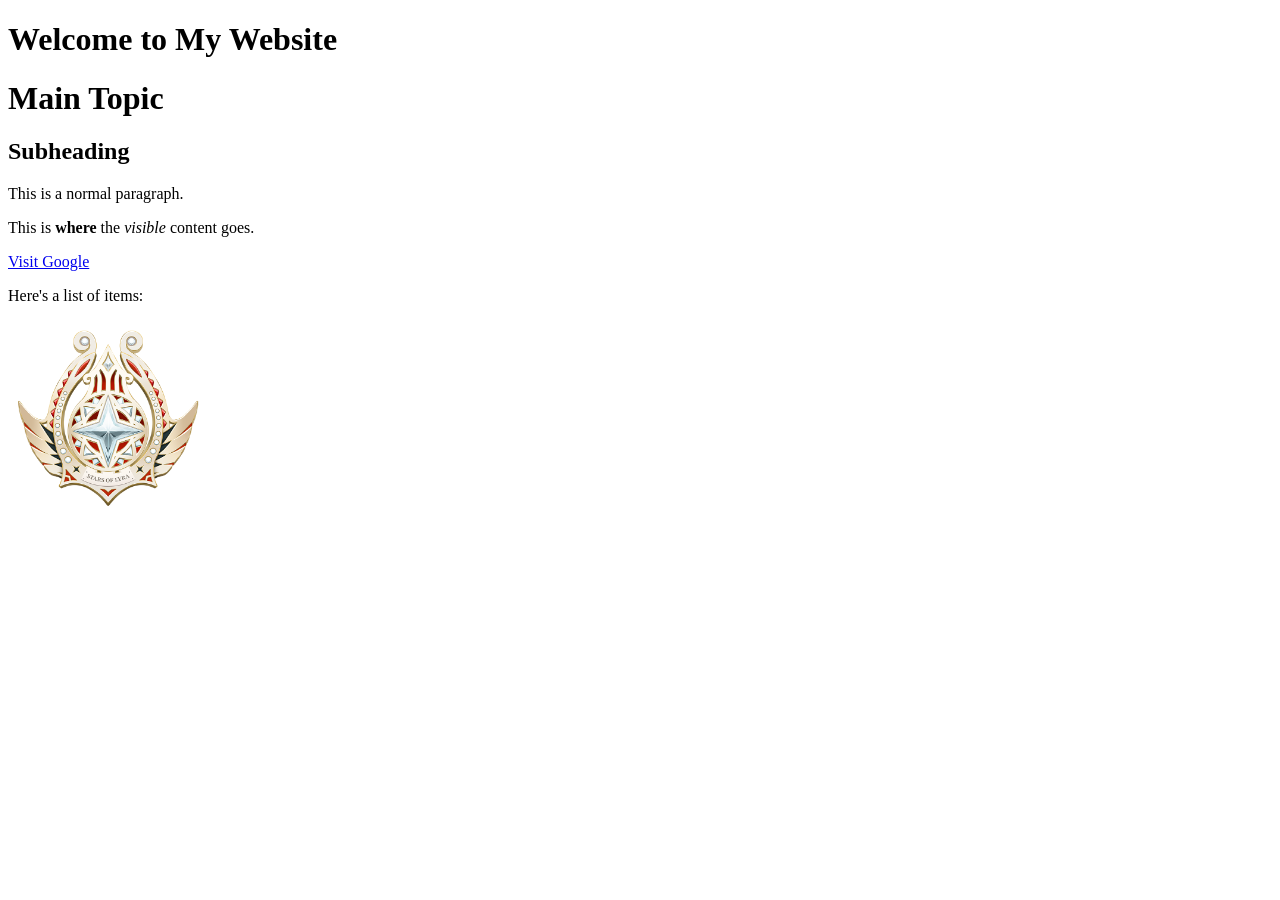
==== index.html @ c2da0a99 "Html + axum starting" ====
<!DOCTYPE html>
<html lang="en">
<head>
    <meta charset="UTF-8">
    <title>My First Webpage</title>
</head>
<body>
    <h1>Welcome to My Website</h1>
    <h1>Main Topic</h1>
    <h2>Subheading</h2>
    <p>This is a normal paragraph.</p>
    <p>This is <b>where</b> the <i>visible</i> content goes.</p>
    <a href="https://www.google.com">Visit Google</a>
    <p>Here's a list of items:</p>
    <p><img src="logo.png" alt="Company Logo" width="200"></p>
<!-- This is a comment and won't show up on the website -->
<!-- • <strong> or <b>: Makes text bold. -->
<!-- • <em> or <i>: Makes text italicized. -->
</body>
</html>
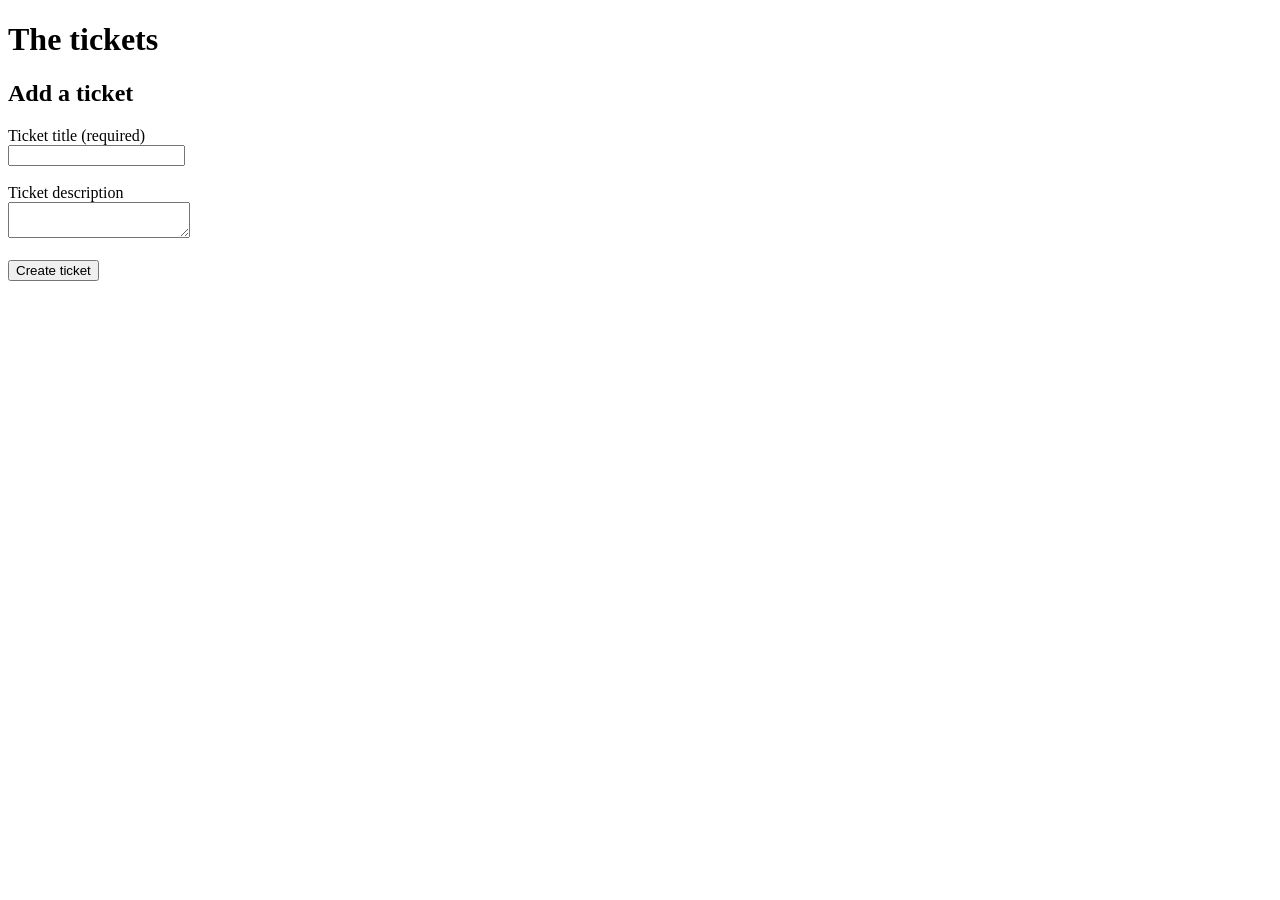
==== commit cd7d9cbb: "Modified the html" ====
--- a/index.html
+++ b/index.html
@@ -2,19 +2,58 @@
 <html lang="en">
 <head>
     <meta charset="UTF-8">
-    <title>My First Webpage</title>
+    <title>The tickets</title>
 </head>
 <body>
-    <h1>Welcome to My Website</h1>
-    <h1>Main Topic</h1>
-    <h2>Subheading</h2>
-    <p>This is a normal paragraph.</p>
-    <p>This is <b>where</b> the <i>visible</i> content goes.</p>
-    <a href="https://www.google.com">Visit Google</a>
-    <p>Here's a list of items:</p>
-    <p><img src="logo.png" alt="Company Logo" width="200"></p>
-<!-- This is a comment and won't show up on the website -->
-<!-- • <strong> or <b>: Makes text bold. -->
-<!-- • <em> or <i>: Makes text italicized. -->
+    <h1>The tickets</h1>
+    <h2>Add a ticket</h2>
+
+    <form id="ticket-form">
+        <label for="title">Ticket title (required)</label><br>
+        <input id="title" name="title" required><br><br>
+
+        <label for="description">Ticket description</label><br>
+        <textarea id="description" name="description"></textarea><br><br>
+
+        <button type="submit">Create ticket</button>
+    </form>
+
+    <p id="result"></p>
+
+    <script>
+        const form = document.getElementById("ticket-form");
+        const result = document.getElementById("result");
+
+        form.addEventListener("submit", async (event) => {
+            event.preventDefault();
+
+            const title = form.elements.title.value;
+            const description = form.elements.description.value || null;
+
+            try {
+                const response = await fetch("/tickets", {
+                    method: "POST",
+                    headers: {
+                        "Content-Type": "application/json"
+                    },
+                    body: JSON.stringify({ title, description })
+                });
+
+                const data = await response.json();
+
+                if (!response.ok) {
+                    throw new Error(data.error || "Request failed");
+                }
+
+                result.textContent =
+                    `Created ticket #${data.id}: ${data.title}: ${data.description ?? "No description"}`;
+
+                form.reset();
+
+            } catch (error) {
+                result.textContent = error.message;
+            }
+        });
+    </script>
 </body>
-</html>
+</html>
